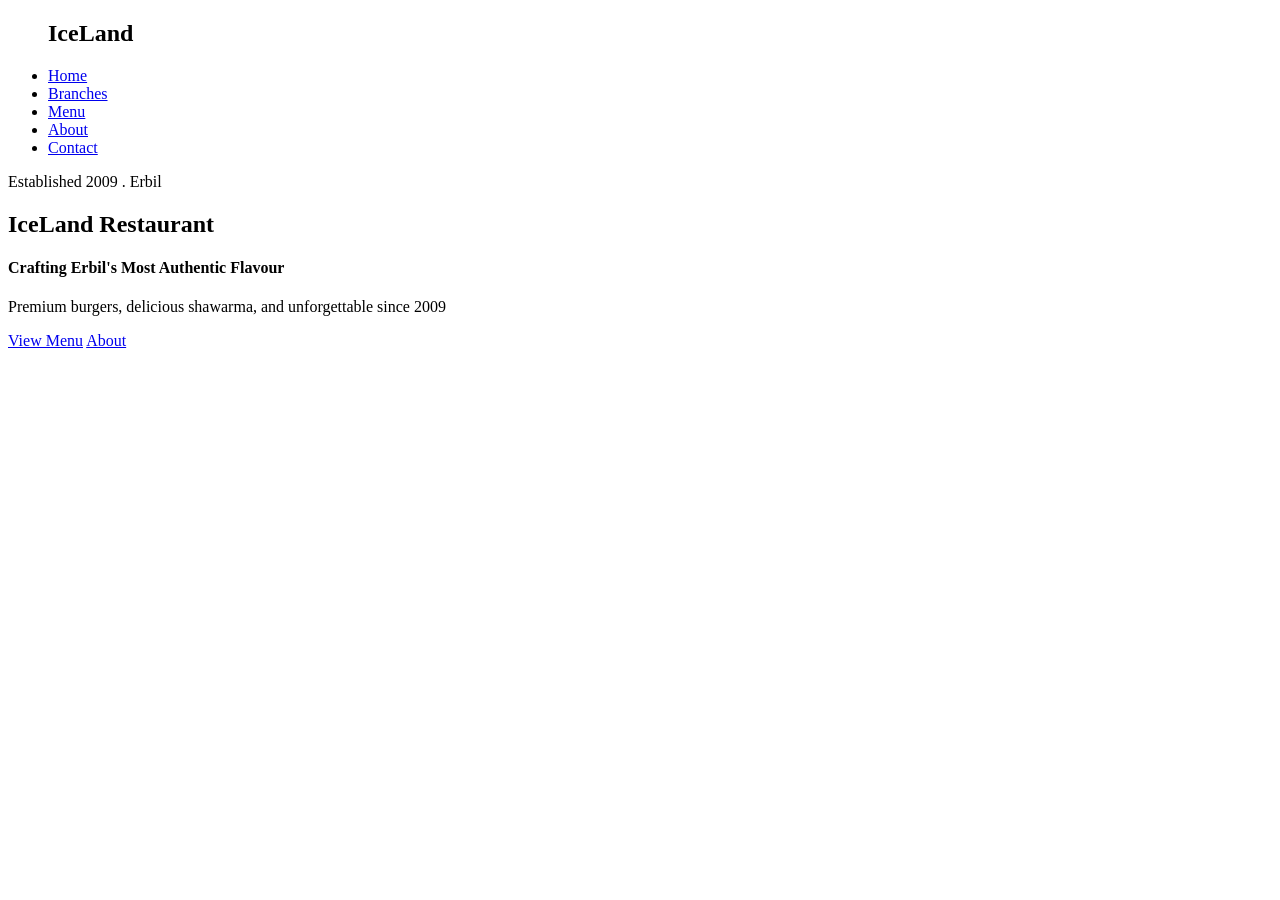
==== index.html @ 9a0b065f "test" ====
<!DOCTYPE html>
<html lang="en">
<head>
    <meta charset="UTF-8">
    <meta name="viewport" content="width=device-width, initial-scale=1.0">
    <title>IceLand Restaurant </title>
</head>
<body>
<header>
<nav>
<ul>
    <h1>IceLand</h1>
<li><a href="#">Home</a></li>
<li><a href="#">Branches</a></li>
<li><a href="#">Menu</a></li>
<li><a href="#">About</a></li>
<li><a href="#">Contact</a></li>
</ul>
</nav>
</header>
<main>
<section id="home">
    <p>
Established 2009 . Erbil</p>
<h1>IceLand Restaurant</h1>
<h4>Crafting Erbil's Most Authentic Flavour</h4>
<p>
Premium burgers, delicious shawarma, and unforgettable since 2009
</p>
<a href="#menu">View Menu</a>
<a href="#about">About</a>
</section>

</main>







    
</body>
</html>
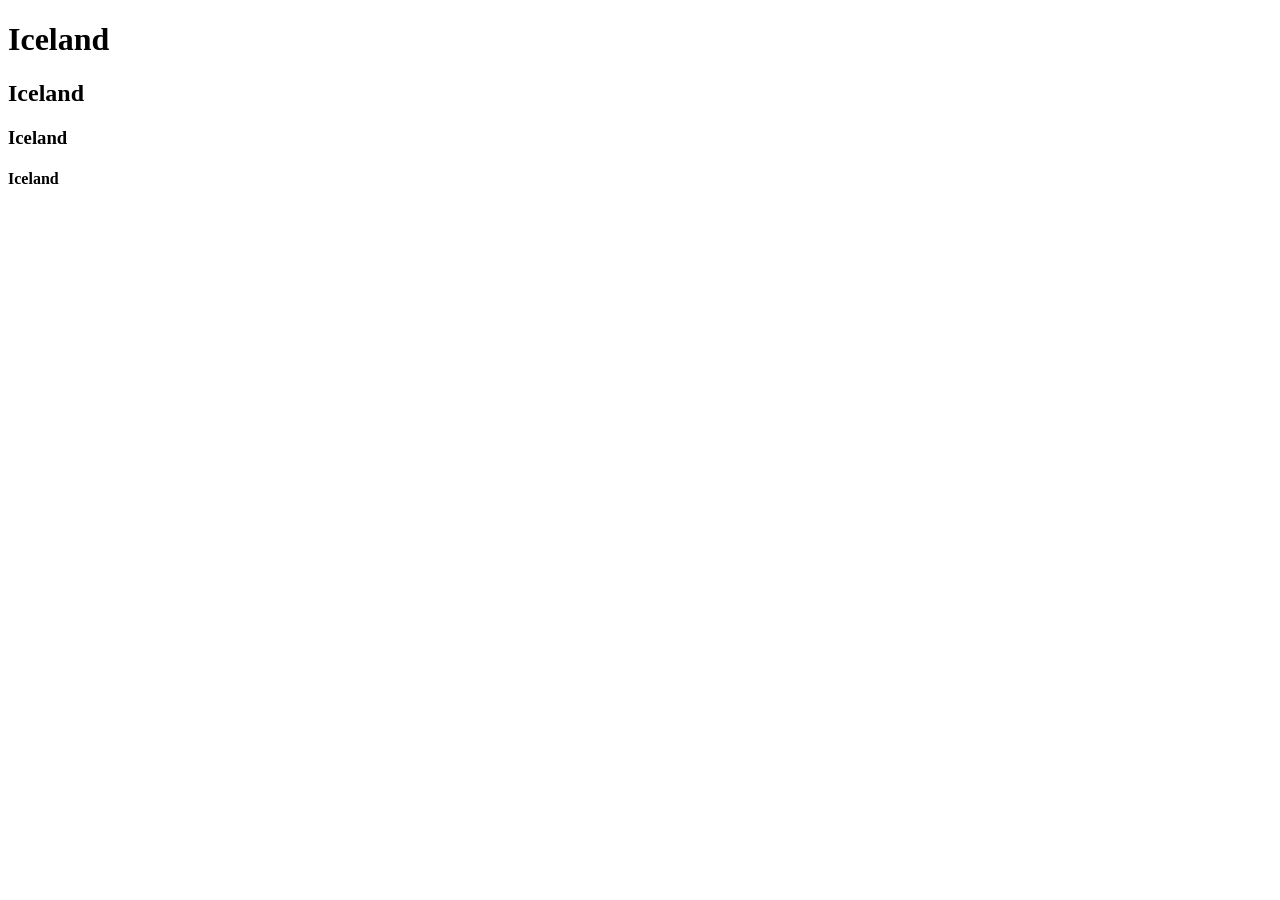
==== commit 676f244f: "mustafa" ====
--- a/index.html
+++ b/index.html
@@ -3,43 +3,14 @@
 <head>
     <meta charset="UTF-8">
     <meta name="viewport" content="width=device-width, initial-scale=1.0">
-    <title>IceLand Restaurant </title>
+    <title>Document</title>
 </head>
 <body>
-<header>
-<nav>
-<ul>
-    <h1>IceLand</h1>
-<li><a href="#">Home</a></li>
-<li><a href="#">Branches</a></li>
-<li><a href="#">Menu</a></li>
-<li><a href="#">About</a></li>
-<li><a href="#">Contact</a></li>
-</ul>
-</nav>
-</header>
-<main>
-<section id="home">
-    <p>
-Established 2009 . Erbil</p>
-<h1>IceLand Restaurant</h1>
-<h4>Crafting Erbil's Most Authentic Flavour</h4>
-<p>
-Premium burgers, delicious shawarma, and unforgettable since 2009
-</p>
-<a href="#menu">View Menu</a>
-<a href="#about">About</a>
-</section>
-
-</main>
+   <h1>Iceland</h1> 
+   <h2>Iceland</h2> 
+   <h3>Iceland</h3> 
+   <h4>Iceland</h4> 
 
 
-
-
-
-
-
-    
 </body>
-</html>
-
+</html>
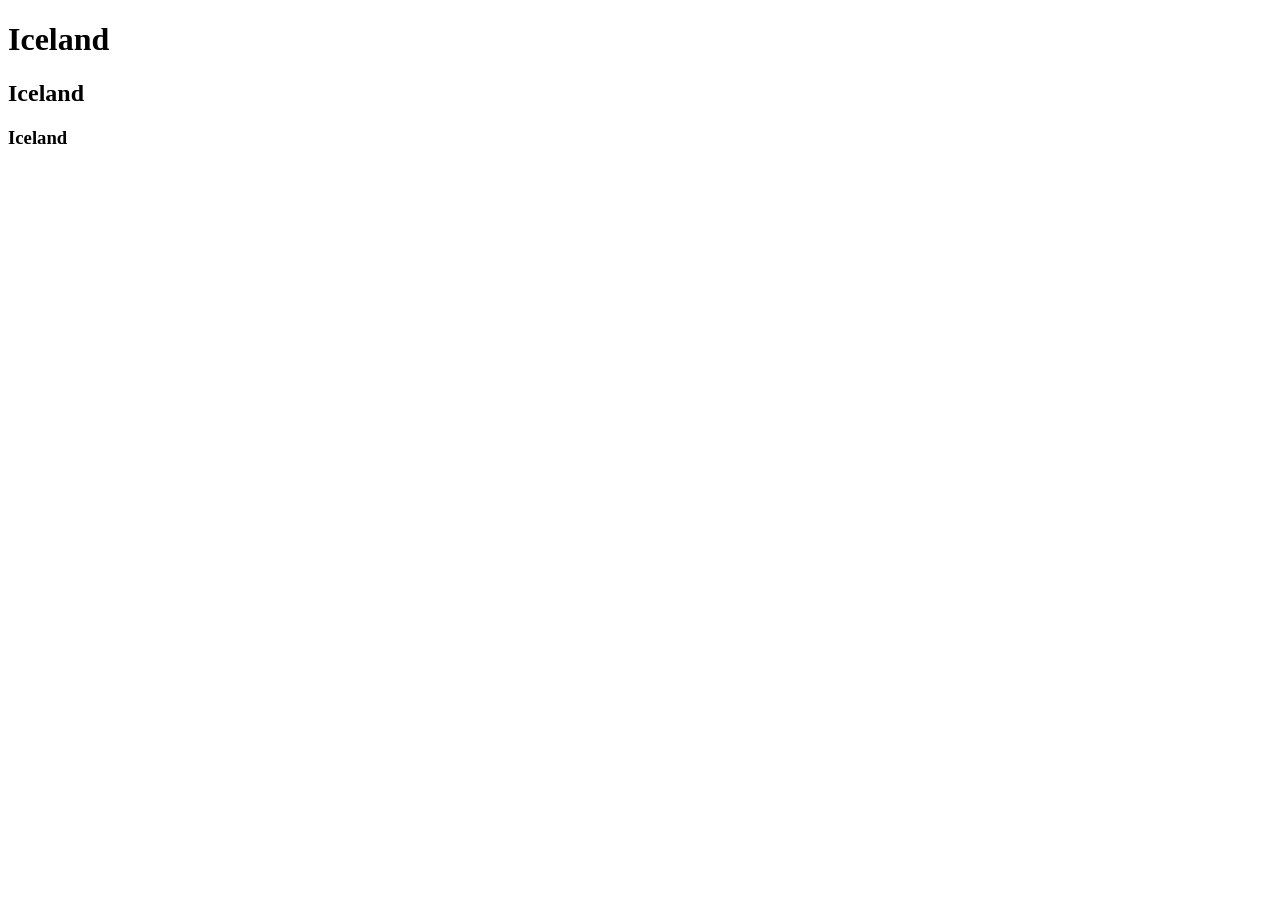
==== commit 16c36ab2: "." ====
--- a/index.html
+++ b/index.html
@@ -9,8 +9,10 @@
    <h1>Iceland</h1> 
    <h2>Iceland</h2> 
    <h3>Iceland</h3> 
-   <h4>Iceland</h4> 
 
+
+
+   
 
 </body>
 </html>
